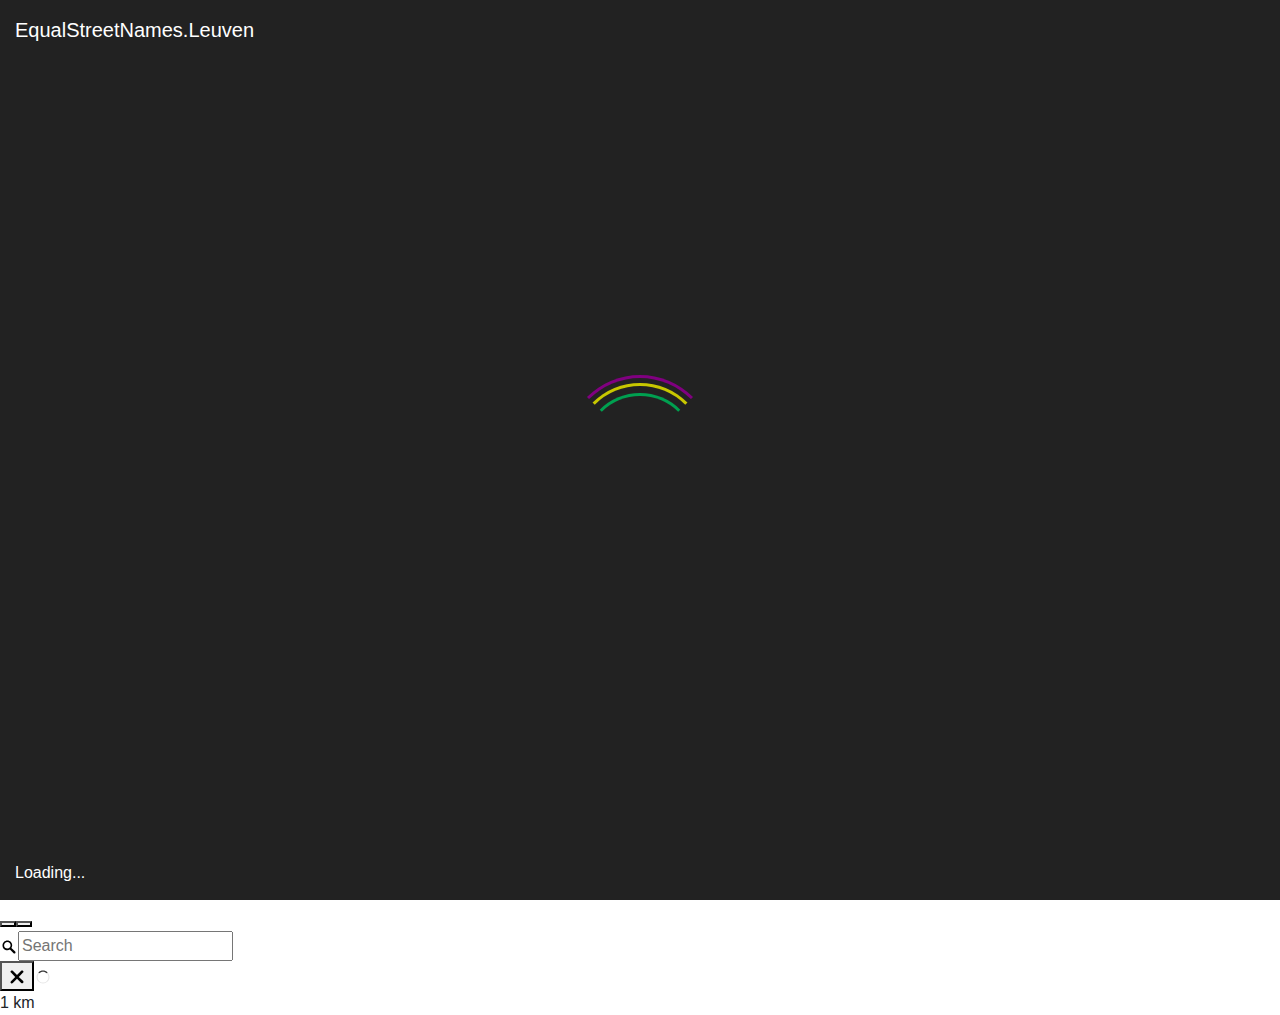
==== index.html @ d81de2c2 "Deploying to gh-pages from  @ e35463c6780cece92c79870f881e57afe92a4ebc 🚀" ====
<!doctype html><html lang="en"><head><meta charset="utf-8"><meta name="viewport" content="width=device-width, initial-scale=1, shrink-to-fit=no"><link rel="stylesheet" href="https://stackpath.bootstrapcdn.com/bootstrap/4.4.1/css/bootstrap.min.css" integrity="sha384-Vkoo8x4CGsO3+Hhxv8T/Q5PaXtkKtu6ug5TOeNV6gBiFeWPGFN9MuhOf23Q9Ifjh" crossorigin="anonymous"><title>EqualStreetNames.Leuven</title><style>body,html{height:100vh;width:100vw}</style></head><body class="d-flex align-items-center flex-column"> <img src="/visual.c159a099.png" alt="EqualStreetNames.Brussels"> <div class="list-group text-center mt-3"> <a href="/en/index.html" class="list-group-item list-group-item-action"> English </a> <a href="/fr/index.html" class="list-group-item list-group-item-action"> Français </a> <a href="/nl/index.html" class="list-group-item list-group-item-action"> Nederlands </a> </div> <script>!function(){switch((navigator.language||navigator.browserLanguage).slice(0,2)){case"en":document.location.href="./en/index.html";break;case"fr":document.location.href="./fr/index.html";break;case"nl":document.location.href="./nl/index.html"}}();</script> </body></html>
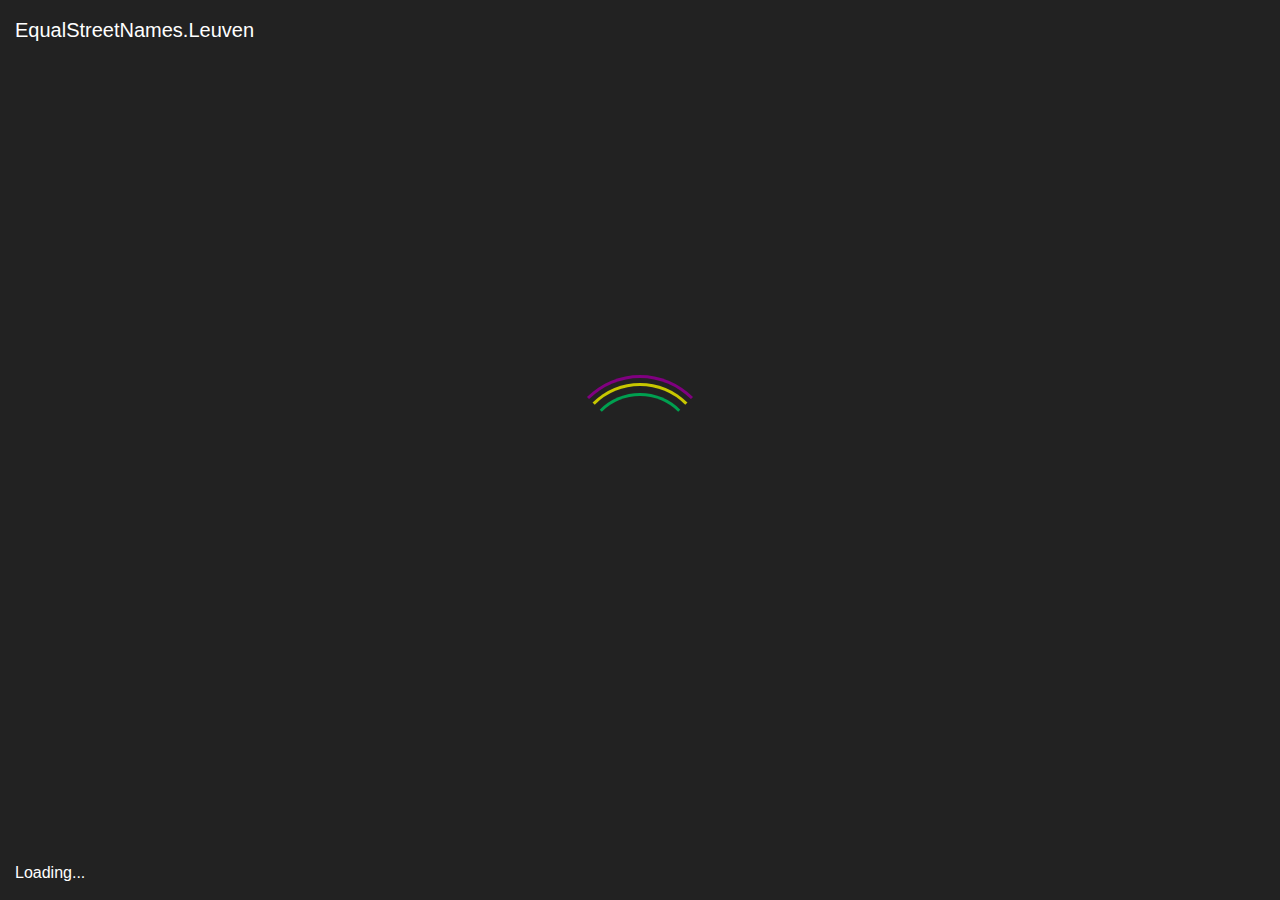
==== commit 9524bb63: "Deploying to gh-pages from  @ d7723ca4b18b380f935743035e6ee611d9646025 🚀" ====
--- a/index.html
+++ b/index.html
@@ -1 +1 @@
-<!doctype html><html lang="en"><head><meta charset="utf-8"><meta name="viewport" content="width=device-width, initial-scale=1, shrink-to-fit=no"><link rel="stylesheet" href="https://stackpath.bootstrapcdn.com/bootstrap/4.4.1/css/bootstrap.min.css" integrity="sha384-Vkoo8x4CGsO3+Hhxv8T/Q5PaXtkKtu6ug5TOeNV6gBiFeWPGFN9MuhOf23Q9Ifjh" crossorigin="anonymous"><title>EqualStreetNames.Leuven</title><style>body,html{height:100vh;width:100vw}</style></head><body class="d-flex align-items-center flex-column"> <img src="/visual.c159a099.png" alt="EqualStreetNames.Brussels"> <div class="list-group text-center mt-3"> <a href="/en/index.html" class="list-group-item list-group-item-action"> English </a> <a href="/fr/index.html" class="list-group-item list-group-item-action"> Français </a> <a href="/nl/index.html" class="list-group-item list-group-item-action"> Nederlands </a> </div> <script>!function(){switch((navigator.language||navigator.browserLanguage).slice(0,2)){case"en":document.location.href="./en/index.html";break;case"fr":document.location.href="./fr/index.html";break;case"nl":document.location.href="./nl/index.html"}}();</script> </body></html>+<!doctype html><html lang="en"><head><meta charset="utf-8"><meta name="viewport" content="width=device-width, initial-scale=1, shrink-to-fit=no"><link rel="stylesheet" href="https://stackpath.bootstrapcdn.com/bootstrap/4.4.1/css/bootstrap.min.css" integrity="sha384-Vkoo8x4CGsO3+Hhxv8T/Q5PaXtkKtu6ug5TOeNV6gBiFeWPGFN9MuhOf23Q9Ifjh" crossorigin><title>EqualStreetNames.Leuven</title><style>body,html{height:100vh;width:100vw}</style></head><body class="align-items-center d-flex flex-column"> <img src="/visual.c159a099.png" alt="EqualStreetNames.Brussels"> <div class="list-group mt-3 text-center"> <a href="/en/index.html" class="list-group-item list-group-item-action"> English </a> <a href="/fr/index.html" class="list-group-item list-group-item-action"> Français </a> <a href="/nl/index.html" class="list-group-item list-group-item-action"> Nederlands </a> </div> <script>!function(){switch((navigator.language||navigator.browserLanguage).slice(0,2)){case"en":document.location.href="./en/index.html";break;case"fr":document.location.href="./fr/index.html";break;case"nl":document.location.href="./nl/index.html"}}();</script> </body></html>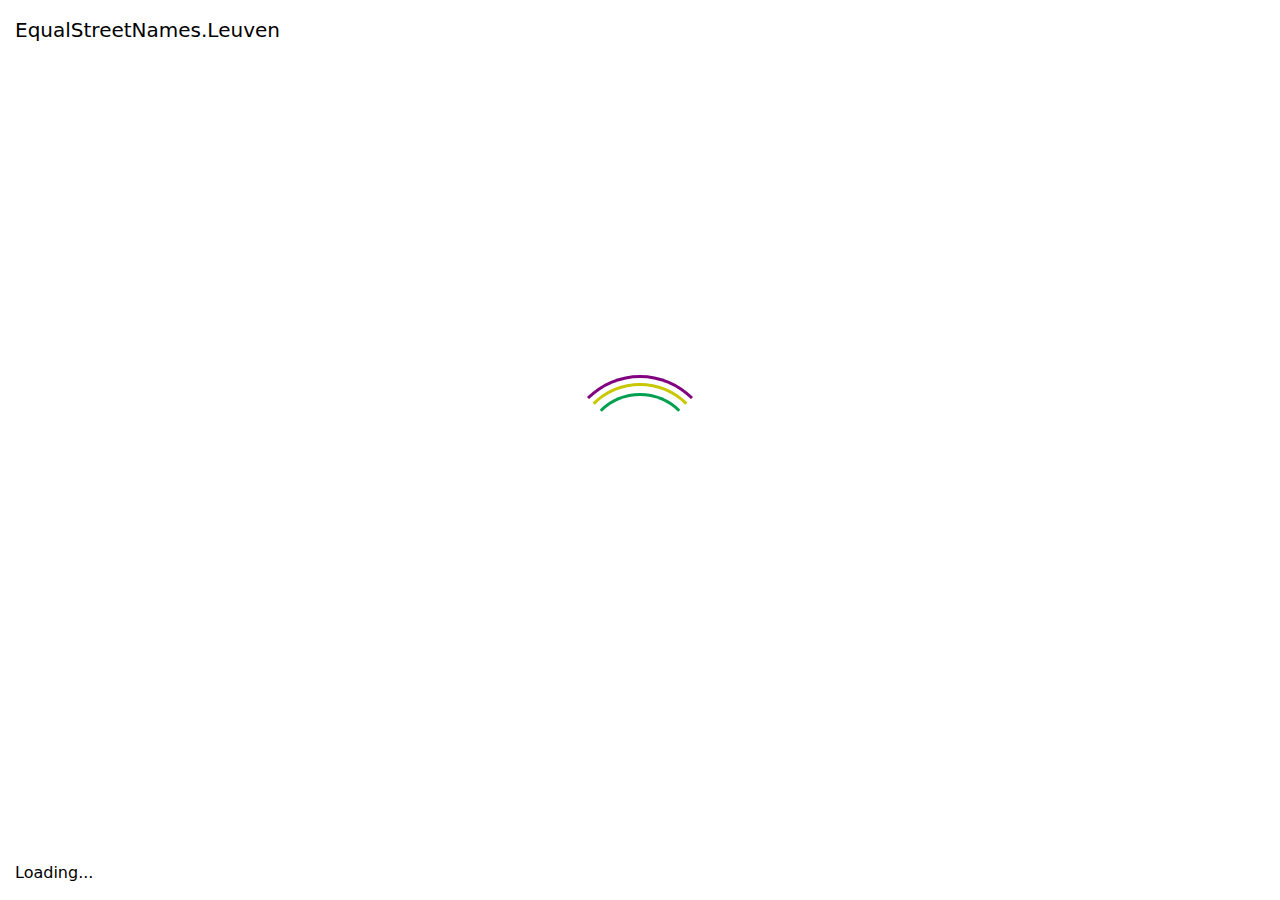
==== commit 16ab790c: "Deploying to gh-pages from  @ 16eeba3b93ce9b4cc71e386390092a9c38b44085 🚀" ====
--- a/index.html
+++ b/index.html
@@ -1 +1 @@
-<!doctype html><html lang="en"><head><meta charset="utf-8"><meta name="viewport" content="width=device-width, initial-scale=1, shrink-to-fit=no"><link rel="stylesheet" href="https://stackpath.bootstrapcdn.com/bootstrap/4.4.1/css/bootstrap.min.css" integrity="sha384-Vkoo8x4CGsO3+Hhxv8T/Q5PaXtkKtu6ug5TOeNV6gBiFeWPGFN9MuhOf23Q9Ifjh" crossorigin><title>EqualStreetNames.Leuven</title><style>body,html{height:100vh;width:100vw}</style></head><body class="align-items-center d-flex flex-column"> <img src="/visual.c159a099.png" alt="EqualStreetNames.Brussels"> <div class="list-group mt-3 text-center"> <a href="/en/index.html" class="list-group-item list-group-item-action"> English </a> <a href="/fr/index.html" class="list-group-item list-group-item-action"> Français </a> <a href="/nl/index.html" class="list-group-item list-group-item-action"> Nederlands </a> </div> <script>!function(){switch((navigator.language||navigator.browserLanguage).slice(0,2)){case"en":document.location.href="./en/index.html";break;case"fr":document.location.href="./fr/index.html";break;case"nl":document.location.href="./nl/index.html"}}();</script> </body></html>+<!doctype html><html lang="en"><head><meta charset="utf-8"><meta name="viewport" content="width=device-width, initial-scale=1, shrink-to-fit=no"><link rel="stylesheet" href="https://stackpath.bootstrapcdn.com/bootstrap/4.4.1/css/bootstrap.min.css" integrity="sha384-Vkoo8x4CGsO3+Hhxv8T/Q5PaXtkKtu6ug5TOeNV6gBiFeWPGFN9MuhOf23Q9Ifjh" crossorigin><title>EqualStreetNames.Leuven</title><style>body,html{height:100vh;width:100vw}</style></head><body class="align-items-center d-flex flex-column"> <img src="/visual.8f2e22a0.png" alt="EqualStreetNames.Brussels"> <div class="list-group mt-3 text-center"> <a href="/en/index.html" class="list-group-item list-group-item-action"> English </a> <a href="/fr/index.html" class="list-group-item list-group-item-action"> Français </a> <a href="/nl/index.html" class="list-group-item list-group-item-action"> Nederlands </a> </div> <script>!function(){switch((navigator.language||navigator.browserLanguage).slice(0,2)){case"en":document.location.href="./en/index.html";break;case"fr":document.location.href="./fr/index.html";break;case"nl":document.location.href="./nl/index.html"}}();</script> </body></html>